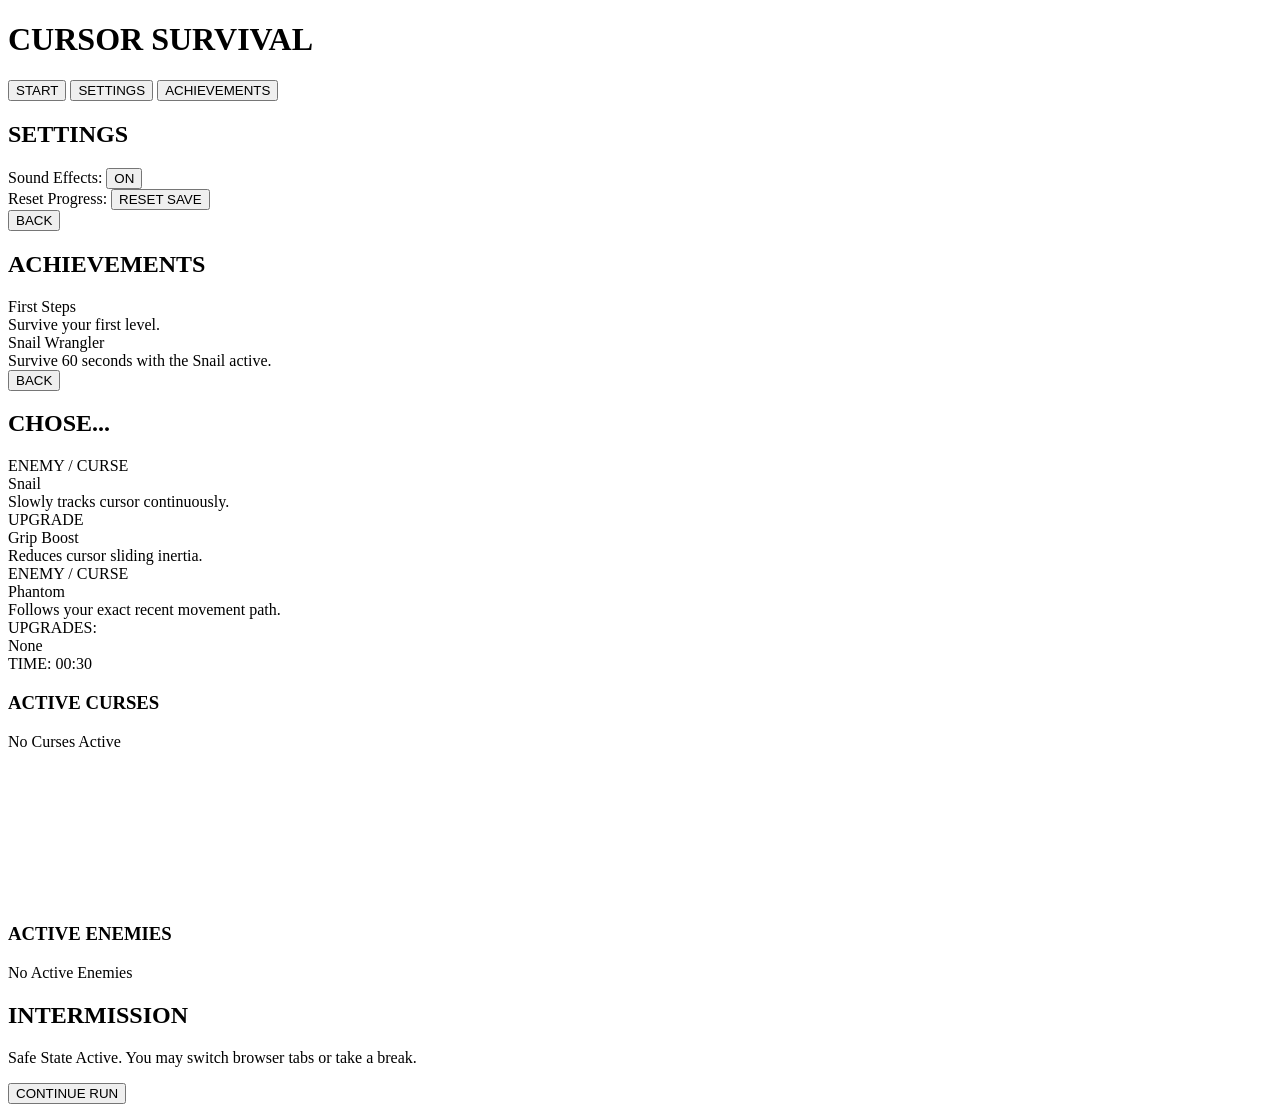
==== game.html @ 02b4aaa5 "Create game.html" ====
<!DOCTYPE html>
<html lang="en">
<head>
  <meta charset="UTF-8">
  <meta name="viewport" content="width=device-width, initial-scale=1.0">
  <title>Cursor Survival</title>
  <link rel="stylesheet" href="styles.css">
</head>
<body>

  <!-- ==================== 1. MAIN MENU ==================== -->
  <div id="main-menu" class="screen-panel active">
    <div class="menu-box">
      <h1 class="game-title">CURSOR SURVIVAL</h1>
      <div class="menu-buttons">
        <button id="btn-start" class="menu-btn">START</button>
        <button id="btn-settings" class="menu-btn">SETTINGS</button>
        <button id="btn-achievements" class="menu-btn">ACHIEVEMENTS</button>
      </div>
    </div>
  </div>

  <!-- ==================== 2. SETTINGS PANEL ==================== -->
  <div id="settings-panel" class="modal-panel hidden">
    <div class="modal-box">
      <h2>SETTINGS</h2>
      <div class="setting-item">
        <span>Sound Effects:</span>
        <button id="toggle-sfx" class="toggle-btn">ON</button>
      </div>
      <div class="setting-item">
        <span>Reset Progress:</span>
        <button id="btn-reset-data" class="danger-btn">RESET SAVE</button>
      </div>
      <button id="btn-close-settings" class="menu-btn modal-close">BACK</button>
    </div>
  </div>

  <!-- ==================== 3. ACHIEVEMENTS PANEL ==================== -->
  <div id="achievements-panel" class="modal-panel hidden">
    <div class="modal-box">
      <h2>ACHIEVEMENTS</h2>
      <div class="achievements-list">
        <div class="achievement-card locked">
          <div class="achievement-title">First Steps</div>
          <div class="achievement-desc">Survive your first level.</div>
        </div>
        <div class="achievement-card locked">
          <div class="achievement-title">Snail Wrangler</div>
          <div class="achievement-desc">Survive 60 seconds with the Snail active.</div>
        </div>
      </div>
      <button id="btn-close-achievements" class="menu-btn modal-close">BACK</button>
    </div>
  </div>

  <!-- ==================== 4. PILLARS DRAFTING SCREEN ==================== -->
  <div id="pillars-panel" class="screen-panel hidden">
    <h2 id="pillars-title" class="fade-text">CHOSE...</h2>
    <div class="pillars-container">
      <!-- Pillar 1 -->
      <div class="pillar" data-pillar="0">
        <div class="pillar-content">
          <div class="pillar-type">ENEMY / CURSE</div>
          <div class="pillar-name">Snail</div>
          <div class="pillar-desc">Slowly tracks cursor continuously.</div>
        </div>
      </div>
      <!-- Pillar 2 -->
      <div class="pillar" data-pillar="1">
        <div class="pillar-content">
          <div class="pillar-type">UPGRADE</div>
          <div class="pillar-name">Grip Boost</div>
          <div class="pillar-desc">Reduces cursor sliding inertia.</div>
        </div>
      </div>
      <!-- Pillar 3 -->
      <div class="pillar" data-pillar="2">
        <div class="pillar-content">
          <div class="pillar-type">ENEMY / CURSE</div>
          <div class="pillar-name">Phantom</div>
          <div class="pillar-desc">Follows your exact recent movement path.</div>
        </div>
      </div>
    </div>
  </div>

  <!-- ==================== 5. ACTIVE GAMEPLAY SCREEN ==================== -->
  <div id="gameplay-panel" class="screen-panel hidden">
    
    <!-- TOP BAR: Upgrades -->
    <div id="top-upgrades-bar">
      <span class="bar-label">UPGRADES:</span>
      <div id="upgrades-list" class="horizontal-list">
        <div class="upgrade-item empty">None</div>
      </div>
      <div id="level-timer">TIME: <span id="timer-count">00:30</span></div>
    </div>

    <!-- MAIN GAME LAYOUT (3 Columns) -->
    <div class="game-layout">
      
      <!-- LEFT SIDEBAR: Curses -->
      <div id="left-curses-sidebar" class="sidebar">
        <h3>ACTIVE CURSES</h3>
        <div id="curses-list" class="vertical-list">
          <div class="curse-item empty">No Curses Active</div>
        </div>
      </div>

      <!-- CENTER: Main Game Box -->
      <div id="center-game-wrapper">
        <div id="game-arena">
          <canvas id="game-canvas"></canvas>
        </div>
      </div>

      <!-- RIGHT SIDEBAR: Enemies -->
      <div id="right-enemies-sidebar" class="sidebar">
        <h3>ACTIVE ENEMIES</h3>
        <div id="enemies-list" class="vertical-list">
          <div class="enemy-item empty">No Active Enemies</div>
        </div>
      </div>

    </div>
  </div>

  <!-- ==================== 6. INTERMISSION OVERLAY ==================== -->
  <div id="intermission-panel" class="modal-panel hidden">
    <div class="modal-box">
      <h2>INTERMISSION</h2>
      <p>Safe State Active. You may switch browser tabs or take a break.</p>
      <button id="btn-continue" class="menu-btn">CONTINUE RUN</button>
    </div>
  </div>

  <!-- JavaScript Modules -->
  <script src="mechanics/saveSystem.js"></script>
  <script src="mechanics/cursorTracker.js"></script>
  <script src="mechanics/pillarDraft.js"></script>
  <script src="mechanics/curses.js"></script>
  <script src="mechanics/upgrades.js"></script>
  <script src="enemies/snail.js"></script>
  <script src="enemies/phantom.js"></script>
  <script src="enemies/infection.js"></script>
  <script src="gameEngine.js"></script>

</body>
</html>
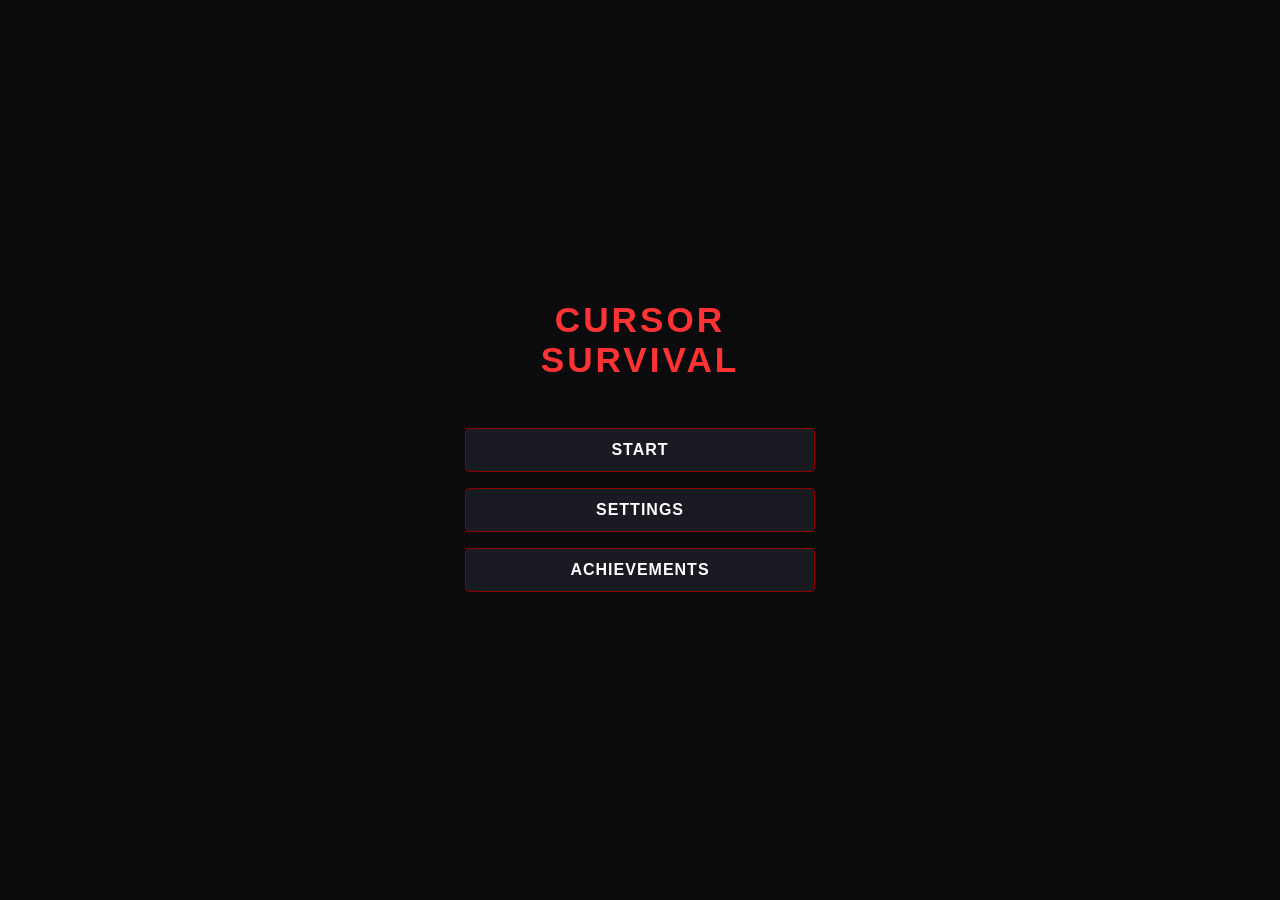
==== commit b1a820c1: "Update game.html" ====
--- a/game.html
+++ b/game.html
@@ -135,7 +135,7 @@
     </div>
   </div>
 
-  <!-- JavaScript Modules -->
+<!-- JavaScript Modules -->
   <script src="mechanics/saveSystem.js"></script>
   <script src="mechanics/cursorTracker.js"></script>
   <script src="mechanics/pillarDraft.js"></script>
@@ -144,7 +144,9 @@
   <script src="enemies/snail.js"></script>
   <script src="enemies/phantom.js"></script>
   <script src="enemies/infection.js"></script>
-  <script src="gameEngine.js"></script>
+  
+  <!-- Updated path to subfolder -->
+  <script src="mechanics/gameEngine.js"></script>
 
 </body>
 </html>
--- a/styles.css
+++ b/styles.css
@@ -0,0 +1,242 @@
+/* Reset & Base Styles */
+* {
+  box-sizing: border-box;
+  margin: 0;
+  padding: 0;
+}
+
+body {
+  background-color: #0b0b0d;
+  color: #e0e0e0;
+  font-family: 'Segoe UI', Tahoma, Geneva, Verdana, sans-serif;
+  height: 100vh;
+  width: 100vw;
+  overflow: hidden;
+  user-select: none;
+}
+
+/* Visibility Utility Classes */
+.hidden {
+  display: none !important;
+}
+
+.screen-panel {
+  width: 100%;
+  height: 100%;
+  position: absolute;
+  top: 0;
+  left: 0;
+}
+
+/* Modal Overlay Styles */
+.modal-panel {
+  position: absolute;
+  top: 0;
+  left: 0;
+  width: 100%;
+  height: 100%;
+  background-color: rgba(0, 0, 0, 0.85);
+  display: flex;
+  justify-content: center;
+  align-items: center;
+  z-index: 100;
+}
+
+.modal-box {
+  background-color: #141419;
+  border: 2px solid #8b0000;
+  border-radius: 4px;
+  padding: 30px;
+  width: 400px;
+  text-align: center;
+}
+
+.modal-box h2 {
+  color: #ff3333;
+  margin-bottom: 20px;
+  letter-spacing: 2px;
+}
+
+/* Buttons */
+.menu-btn, .danger-btn, .toggle-btn {
+  background-color: #1a1a22;
+  color: #ffffff;
+  border: 1px solid #8b0000;
+  padding: 12px 24px;
+  font-size: 1rem;
+  font-weight: bold;
+  cursor: pointer;
+  letter-spacing: 1px;
+  border-radius: 4px;
+  margin: 8px 0;
+  transition: background-color 0.15s;
+  width: 100%;
+}
+
+.menu-btn:hover {
+  background-color: #8b0000;
+}
+
+.danger-btn {
+  background-color: #4a0000;
+  border-color: #ff3333;
+}
+
+.danger-btn:hover {
+  background-color: #8b0000;
+}
+
+/* 1. Main Menu Screen */
+#main-menu {
+  display: flex;
+  justify-content: center;
+  align-items: center;
+}
+
+.menu-box {
+  text-align: center;
+  width: 350px;
+}
+
+.game-title {
+  font-size: 2.2rem;
+  color: #ff3333;
+  margin-bottom: 40px;
+  letter-spacing: 3px;
+}
+
+/* 4. Pillars Screen */
+#pillars-panel {
+  display: flex;
+  flex-direction: column;
+  justify-content: center;
+  align-items: center;
+}
+
+#pillars-title {
+  font-size: 2.5rem;
+  color: #ff3333;
+  letter-spacing: 4px;
+  margin-bottom: 40px;
+}
+
+.pillars-container {
+  display: flex;
+  gap: 30px;
+}
+
+.pillar {
+  width: 200px;
+  height: 320px;
+  background-color: #141419;
+  border: 2px solid #8b0000;
+  border-radius: 4px;
+  padding: 20px;
+  cursor: pointer;
+  transition: transform 0.15s, border-color 0.15s;
+}
+
+.pillar:hover {
+  transform: translateY(-5px);
+  border-color: #ff3333;
+}
+
+.pillar-type {
+  font-size: 0.8rem;
+  color: #ff3333;
+  font-weight: bold;
+  margin-bottom: 10px;
+}
+
+.pillar-name {
+  font-size: 1.3rem;
+  font-weight: bold;
+  margin-bottom: 15px;
+}
+
+.pillar-desc {
+  font-size: 0.9rem;
+  color: #aaaaaa;
+  line-height: 1.4;
+}
+
+/* 5. Gameplay Layout (Top Bar + 3 Columns) */
+#gameplay-panel {
+  display: flex;
+  flex-direction: column;
+  height: 100vh;
+}
+
+/* Top Upgrades Bar */
+#top-upgrades-bar {
+  height: 60px;
+  background-color: #141419;
+  border-bottom: 2px solid #8b0000;
+  display: flex;
+  align-items: center;
+  padding: 0 20px;
+  justify-content: space-between;
+}
+
+.horizontal-list {
+  display: flex;
+  gap: 10px;
+  flex-grow: 1;
+  margin-left: 20px;
+}
+
+#level-timer {
+  font-size: 1.2rem;
+  font-weight: bold;
+  color: #ff3333;
+}
+
+/* 3-Column Game Area */
+.game-layout {
+  display: flex;
+  flex: 1;
+  height: calc(100vh - 60px);
+}
+
+.sidebar {
+  width: 220px;
+  background-color: #141419;
+  border-right: 2px solid #8b0000;
+  padding: 15px;
+}
+
+#right-enemies-sidebar {
+  border-right: none;
+  border-left: 2px solid #8b0000;
+}
+
+.sidebar h3 {
+  font-size: 1rem;
+  color: #ff3333;
+  margin-bottom: 15px;
+  text-align: center;
+  letter-spacing: 1px;
+}
+
+#center-game-wrapper {
+  flex: 1;
+  display: flex;
+  justify-content: center;
+  align-items: center;
+  background-color: #0b0b0d;
+}
+
+/* The Main Game Play Box */
+#game-arena {
+  width: 90%;
+  height: 90%;
+  border: 4px solid #ffffff;
+  position: relative;
+  background-color: #050507;
+}
+
+#game-canvas {
+  width: 100%;
+  height: 100%;
+  display: block;
+}
